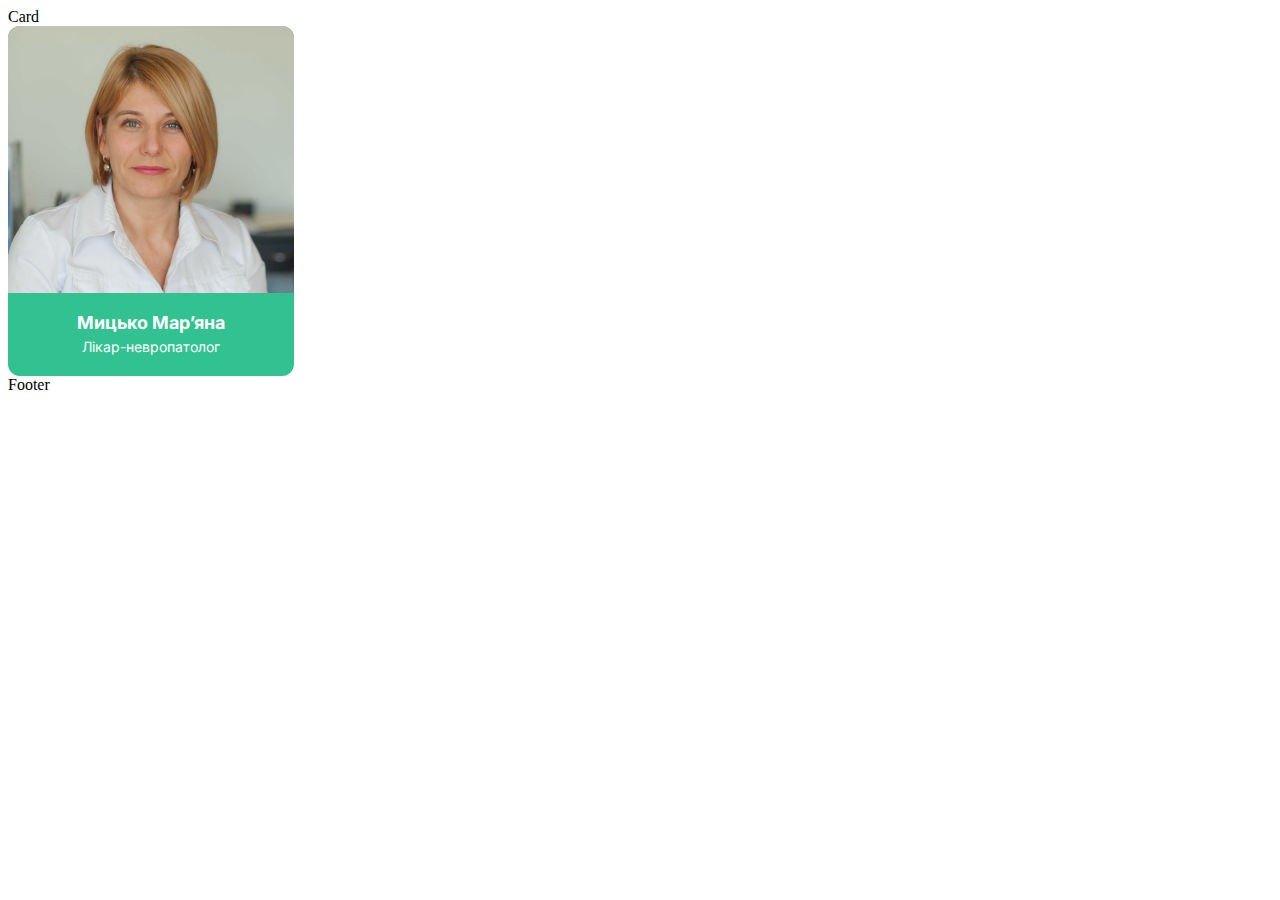
==== index.html @ d87e875c "Add.index" ====
<!DOCTYPE html>
<html lang="en">
  <head>
    <meta charset="UTF-8" />
    <meta name="viewport" content="width=device-width, initial-scale=1.0" />
    <title>Document</title>
    <link rel="preconnect" href="https://fonts.googleapis.com" />
    <link rel="preconnect" href="https://fonts.gstatic.com" crossorigin />
    <link
      href="https://fonts.googleapis.com/css2?family=Inter:wght@100;200;300;400;500;600;700;800;900&display=swap"
      rel="stylesheet"
    />
    <link rel="stylesheet" href="styles/index.css" />
  </head>
  <body>
    <!-- <p>
      <i>Hello world!</i>
      <b>Hello world!</b>
      <br />
      Hello world!
    </p>

    h1, h2 ... h6

    <h1>test1</h1>
    <h2>test2</h2>
    <h3>test3</h3>
    <h4>test4</h4>
    <h5>test5</h5>
    <h6>test6</h6>

    <div class="bg">
      <h1 class="head">Test 1</h1>
      <h1 id="header2">Test 2</h1>
      <h1 id="header3" ; class="head">Test 3</h1>
      <img
        src="https://kino.24tv.ua/resources/photos/news/202011/1466618.jpg?v=1661266842000"
        alt="asd"
      />
    </div> -->

    <head>
      Card
    </head>

    <main>
      <section class="hero">
        <img src="img/card.png" alt="" />
        <h1 class="hero__title">Мицько Мар’яна</h1>
        <h2 class="hero__subtitle">Лікар-невропатолог</h2>
      </section>
      <!-- <section class="hero">HERO</section>
      <section>SECT 1</section>
      <section>SECT 2</section>
      <section>SECT 3</section>
      <section class="box_model">
        <div>test</div>
      </section>
      <section>
        <ol start="1" type="I">
          <li>test</li>
          <li>test</li>
          <li>test</li>
          <li>test</li>
        </ol>
      </section>
      <section>
        <ul class="menu">
          <li>
            <a
              target="_blank"
              href="https://www.youtube.com/watch?v=V1_2mV48lOk&list=PLM6XATa8CAG4F9nAIYNS5oAiPotxwLFIr&index=6"
              >test</a
            >
          </li>
          <li>test</li>
          <li>test</li>
          <li>test</li>
        </ul>
      </section> -->
    </main>

    <footer>Footer</footer>
  </body>
</html>
---- styles/index.css ----
/* h1 {
  color: rgb(255, 0, 0);
  text-transform: lowercase;
}
#header2 {
  color: rgb(38, 199, 199);
  text-transform: none;
}
#header3 {
  color: rgb(0, 0, 231);
  text-transform: uppercase;
}
.head {
  font-style: italic;
}
.bg {
  background-color: rgb(255, 98, 0);
}
body {
  margin: 0;
  padding: 0;
}
.box_model div {
  text-align: center;
  background-color: rgb(238, 200, 209);
  padding: 10px 15px 10px 15px;
  margin: 10px 12px 10px 12px;
  border: 2px double #ff0000;
  border-radius: 50%;
  width: 100px;
  height: 100px;
  border-left: 2px solid #ff0000;
  border-bottom: 2px solid #ff0000;
  border-top-left-radius: 8px;
  border-bottom-right-radius: 8px;
  outline: 2px solid #1ec900;
}
.menu > li {
  list-style: none;
}
.menu li a {
  text-decoration: none;
  color: #000;
  transition: 1s;
}
.menu li a:hover {
  color: #ff0000;
  transition: 1s;
  text-decoration: underline #ff0000;
} */
.hero {
  width: 286px;
  height: 350px;
  background-color: #32c190;
  border-radius: 12px;
}
.hero img {
  object-fit: cover;
  border-top-left-radius: 12px;
  border-top-right-radius: 12px;
  width: 100%;
  height: 267px;
}
.hero__title {
  color: #fff;
  text-align: center;
  font-size: 18px;
  font-weight: 700;
  margin-top: 15px;
  margin-bottom: 0;
  font-family: Inter;
}
.hero__subtitle {
  color: #fff;
  text-align: center;
  font-size: 14px;
  font-weight: 400;
  margin-top: 5px;
  font-family: Inter;
}
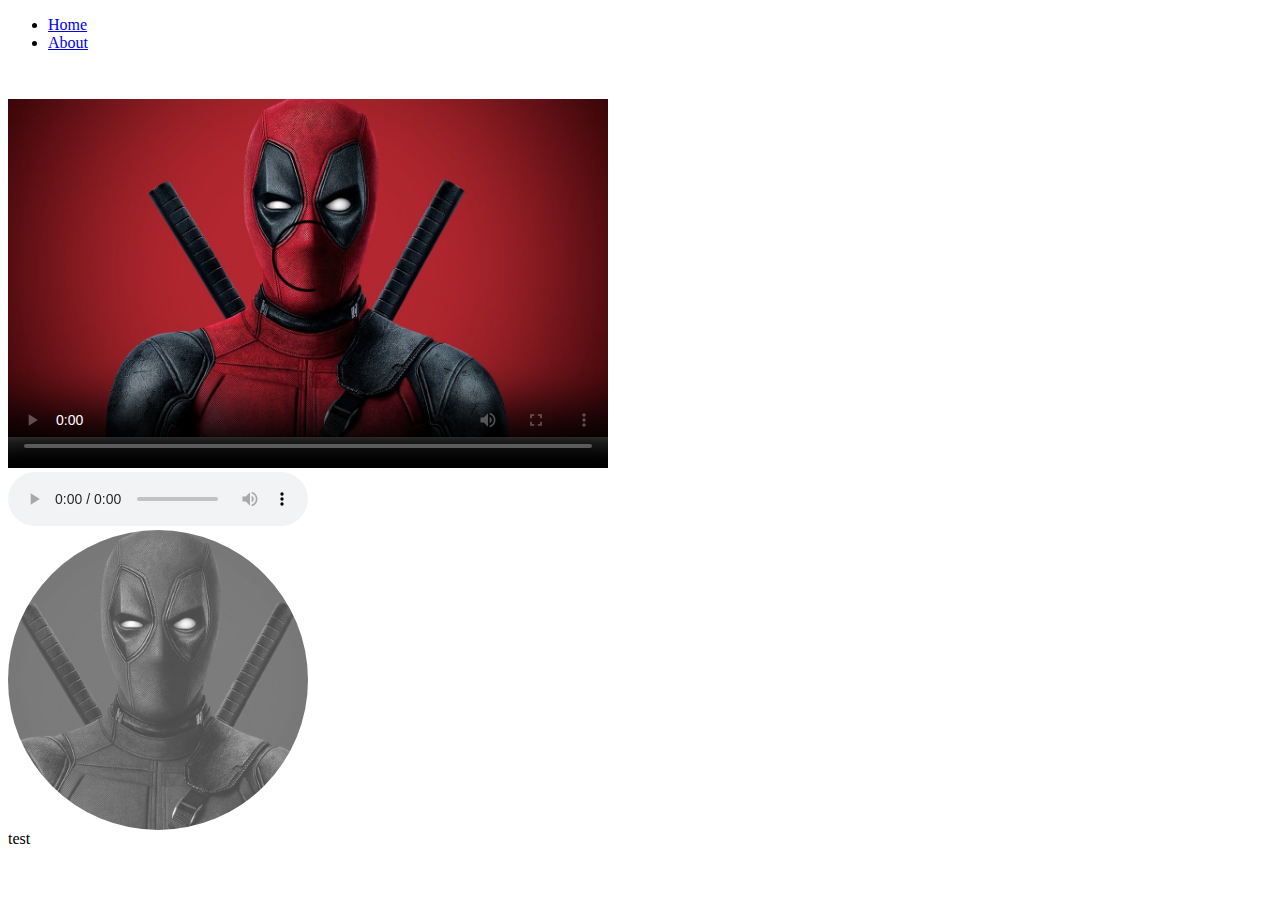
==== commit 502ae64d: "Add.changes" ====
--- a/index.html
+++ b/index.html
@@ -3,83 +3,44 @@
   <head>
     <meta charset="UTF-8" />
     <meta name="viewport" content="width=device-width, initial-scale=1.0" />
-    <title>Document</title>
-    <link rel="preconnect" href="https://fonts.googleapis.com" />
-    <link rel="preconnect" href="https://fonts.gstatic.com" crossorigin />
-    <link
-      href="https://fonts.googleapis.com/css2?family=Inter:wght@100;200;300;400;500;600;700;800;900&display=swap"
-      rel="stylesheet"
-    />
-    <link rel="stylesheet" href="styles/index.css" />
+    <title>CW_3_HTML</title>
+    <link rel="stylesheet" href="../styles/index.css" />
   </head>
   <body>
-    <!-- <p>
-      <i>Hello world!</i>
-      <b>Hello world!</b>
-      <br />
-      Hello world!
-    </p>
-
-    h1, h2 ... h6
-
-    <h1>test1</h1>
-    <h2>test2</h2>
-    <h3>test3</h3>
-    <h4>test4</h4>
-    <h5>test5</h5>
-    <h6>test6</h6>
-
-    <div class="bg">
-      <h1 class="head">Test 1</h1>
-      <h1 id="header2">Test 2</h1>
-      <h1 id="header3" ; class="head">Test 3</h1>
-      <img
-        src="https://kino.24tv.ua/resources/photos/news/202011/1466618.jpg?v=1661266842000"
-        alt="asd"
-      />
-    </div> -->
-
-    <head>
-      Card
-    </head>
-
+    <header>
+      <ul class="menu">
+        <li>
+          <a href="/index.html">Home</a>
+        </li>
+        <li>
+          <a href="pages/about.html">About</a>
+        </li>
+      </ul>
+    </header>
     <main>
-      <section class="hero">
-        <img src="img/card.png" alt="" />
-        <h1 class="hero__title">Мицько Мар’яна</h1>
-        <h2 class="hero__subtitle">Лікар-невропатолог</h2>
-      </section>
-      <!-- <section class="hero">HERO</section>
-      <section>SECT 1</section>
-      <section>SECT 2</section>
-      <section>SECT 3</section>
-      <section class="box_model">
-        <div>test</div>
-      </section>
-      <section>
-        <ol start="1" type="I">
-          <li>test</li>
-          <li>test</li>
-          <li>test</li>
-          <li>test</li>
-        </ol>
-      </section>
-      <section>
-        <ul class="menu">
-          <li>
-            <a
-              target="_blank"
-              href="https://www.youtube.com/watch?v=V1_2mV48lOk&list=PLM6XATa8CAG4F9nAIYNS5oAiPotxwLFIr&index=6"
-              >test</a
-            >
-          </li>
-          <li>test</li>
-          <li>test</li>
-          <li>test</li>
-        </ul>
-      </section> -->
+      <video
+        src="/media/Dreadwing - Клип на фильм Дэдпул.mp4"
+        width="600px"
+        height="400px"
+        controls
+        poster="/img/deadpool.jpg"
+        loop
+      ></video>
+      <iframe
+        width="560"
+        height="315"
+        src="https://www.youtube.com/embed/_7-xFqEcUNI?si=Ay39Ekpx5zmXrkMt"
+        title="YouTube video player"
+        frameborder="0"
+        allow="accelerometer; autoplay; clipboard-write; encrypted-media; gyroscope; picture-in-picture; web-share"
+        allowfullscreen
+      ></iframe>
+      <audio src="/audio/Imagine Dragons - Believer.mp3" controls></audio>
+      <div style="background-image: url(/img/deadpool.jpg)" class="round"></div>
+      <div class="test__element">
+        <div class="test__element_one">test</div>
+      </div>
     </main>
-
-    <footer>Footer</footer>
+    <footer></footer>
   </body>
 </html>
--- a/styles/index.css
+++ b/styles/index.css
@@ -1,80 +1,30 @@
-/* h1 {
-  color: rgb(255, 0, 0);
-  text-transform: lowercase;
+.round {
+  height: 300px;
+  width: 300px;
+  border-radius: 50%;
+
+  background-repeat: no-repeat;
+  background-position: center;
+  background-size: cover;
+
+  opacity: 0.7;
+  transition: 1s;
+  filter: grayscale(100%);
+  cursor: pointer;
 }
-#header2 {
-  color: rgb(38, 199, 199);
-  text-transform: none;
+.round:hover {
+  filter: grayscale(0%);
+  opacity: 1;
+  transition: 1s ease;
 }
-#header3 {
-  color: rgb(0, 0, 231);
-  text-transform: uppercase;
+.test_element {
+  font-size: 30px;
+  line-height: 1.2;
+  margin: 20px;
 }
-.head {
-  font-style: italic;
+.test_element::before {
+  content: "Before ";
 }
-.bg {
-  background-color: rgb(255, 98, 0);
+.test_element::after {
+  content: " After";
 }
-body {
-  margin: 0;
-  padding: 0;
-}
-.box_model div {
-  text-align: center;
-  background-color: rgb(238, 200, 209);
-  padding: 10px 15px 10px 15px;
-  margin: 10px 12px 10px 12px;
-  border: 2px double #ff0000;
-  border-radius: 50%;
-  width: 100px;
-  height: 100px;
-  border-left: 2px solid #ff0000;
-  border-bottom: 2px solid #ff0000;
-  border-top-left-radius: 8px;
-  border-bottom-right-radius: 8px;
-  outline: 2px solid #1ec900;
-}
-.menu > li {
-  list-style: none;
-}
-.menu li a {
-  text-decoration: none;
-  color: #000;
-  transition: 1s;
-}
-.menu li a:hover {
-  color: #ff0000;
-  transition: 1s;
-  text-decoration: underline #ff0000;
-} */
-.hero {
-  width: 286px;
-  height: 350px;
-  background-color: #32c190;
-  border-radius: 12px;
-}
-.hero img {
-  object-fit: cover;
-  border-top-left-radius: 12px;
-  border-top-right-radius: 12px;
-  width: 100%;
-  height: 267px;
-}
-.hero__title {
-  color: #fff;
-  text-align: center;
-  font-size: 18px;
-  font-weight: 700;
-  margin-top: 15px;
-  margin-bottom: 0;
-  font-family: Inter;
-}
-.hero__subtitle {
-  color: #fff;
-  text-align: center;
-  font-size: 14px;
-  font-weight: 400;
-  margin-top: 5px;
-  font-family: Inter;
-}
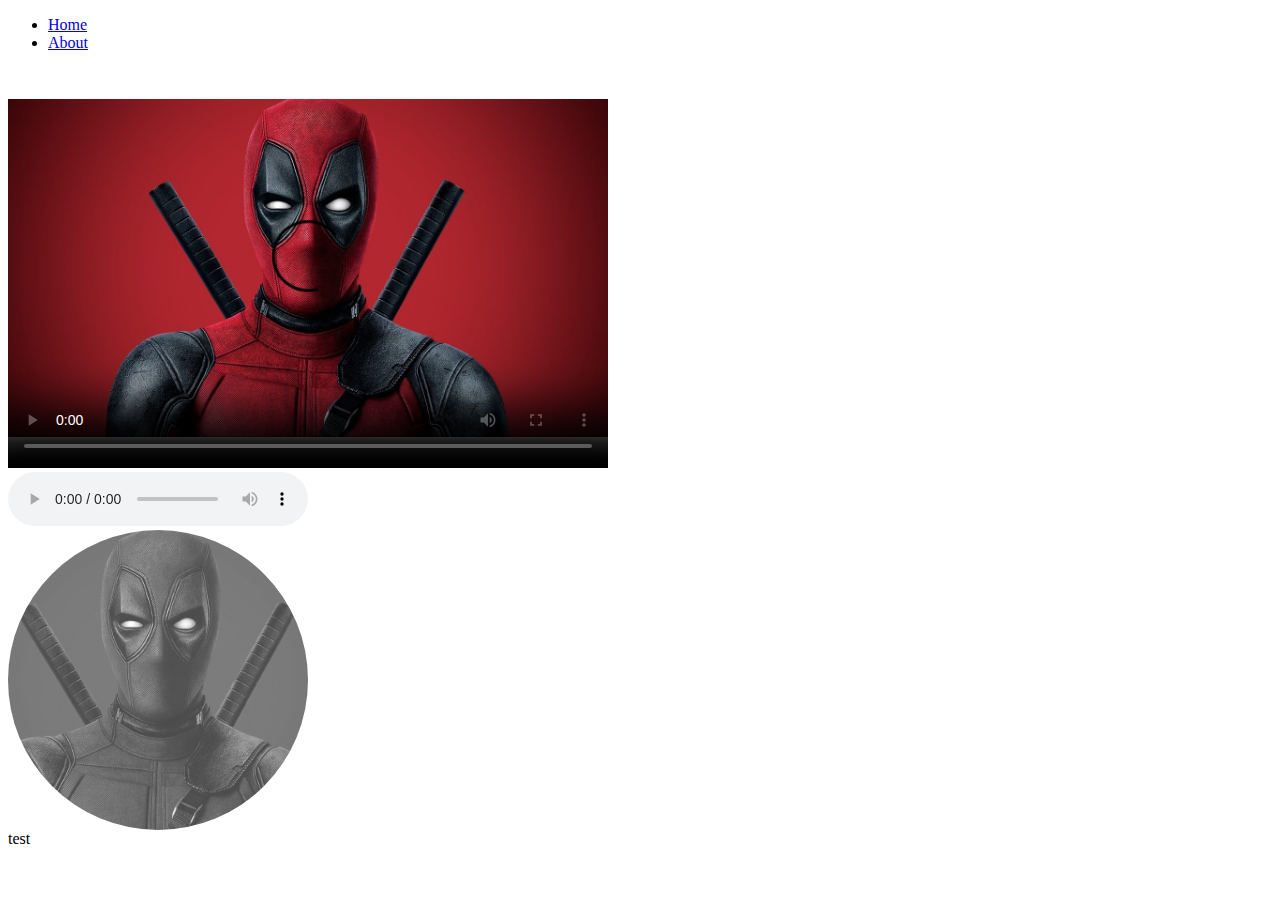
==== commit 07b33cec: "Add.changes" ====
--- a/index.html
+++ b/index.html
@@ -10,7 +10,7 @@
     <header>
       <ul class="menu">
         <li>
-          <a href="/index.html">Home</a>
+          <a href="/">Home</a>
         </li>
         <li>
           <a href="pages/about.html">About</a>
